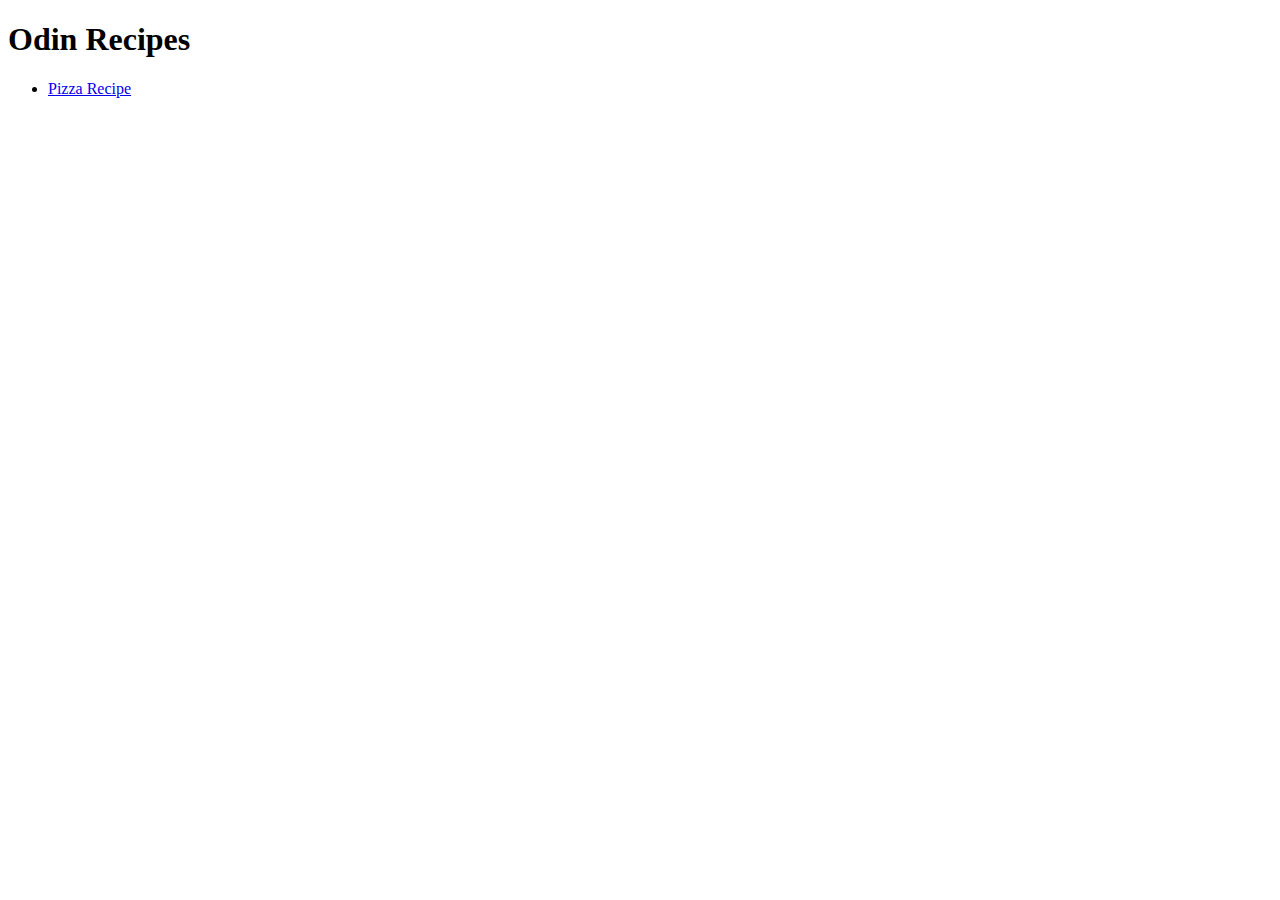
==== index.html @ 0986bb3e "Link index with pizza recipe" ====
<!DOCTYPE html>
<html lang="en">
    <head>
        <meta charset="utf-8">
        <title>Recipes</title>
    </head>
    <body>
        <h1>Odin Recipes</h1>
        <ul>
            <li> 
                <a href="../odin-recipes/recipes/pizza.html">Pizza Recipe</a>
            </li>
        </ul>

    </body>
</html>
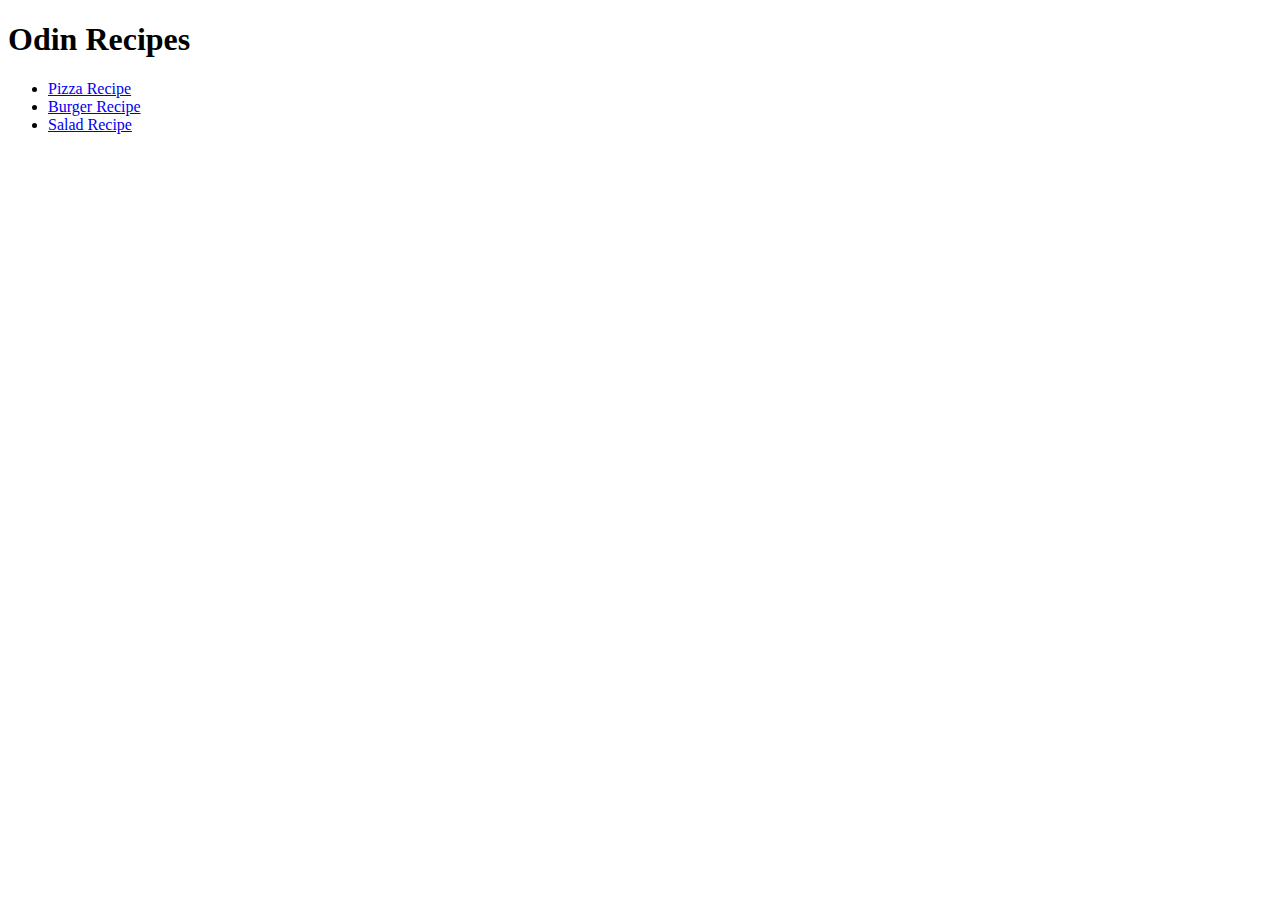
==== commit 46cc2b3c: "Add css to pages" ====
--- a/index.html
+++ b/index.html
@@ -3,6 +3,7 @@
     <head>
         <meta charset="utf-8">
         <title>Recipes</title>
+        <link rel="stylesheet" href="../odin-recipes/styleIndex.css">
     </head>
     <body>
         <h1>Odin Recipes</h1>
@@ -10,6 +11,12 @@
             <li> 
                 <a href="../odin-recipes/recipes/pizza.html">Pizza Recipe</a>
             </li>
+            <li>
+                <a href="../odin-recipes/recipes/burger.html">Burger Recipe</a>
+            </li>
+            <li>
+                <a href="../odin-recipes/recipes/salad.html">Salad Recipe</a>
+            </li>
         </ul>
 
     </body>
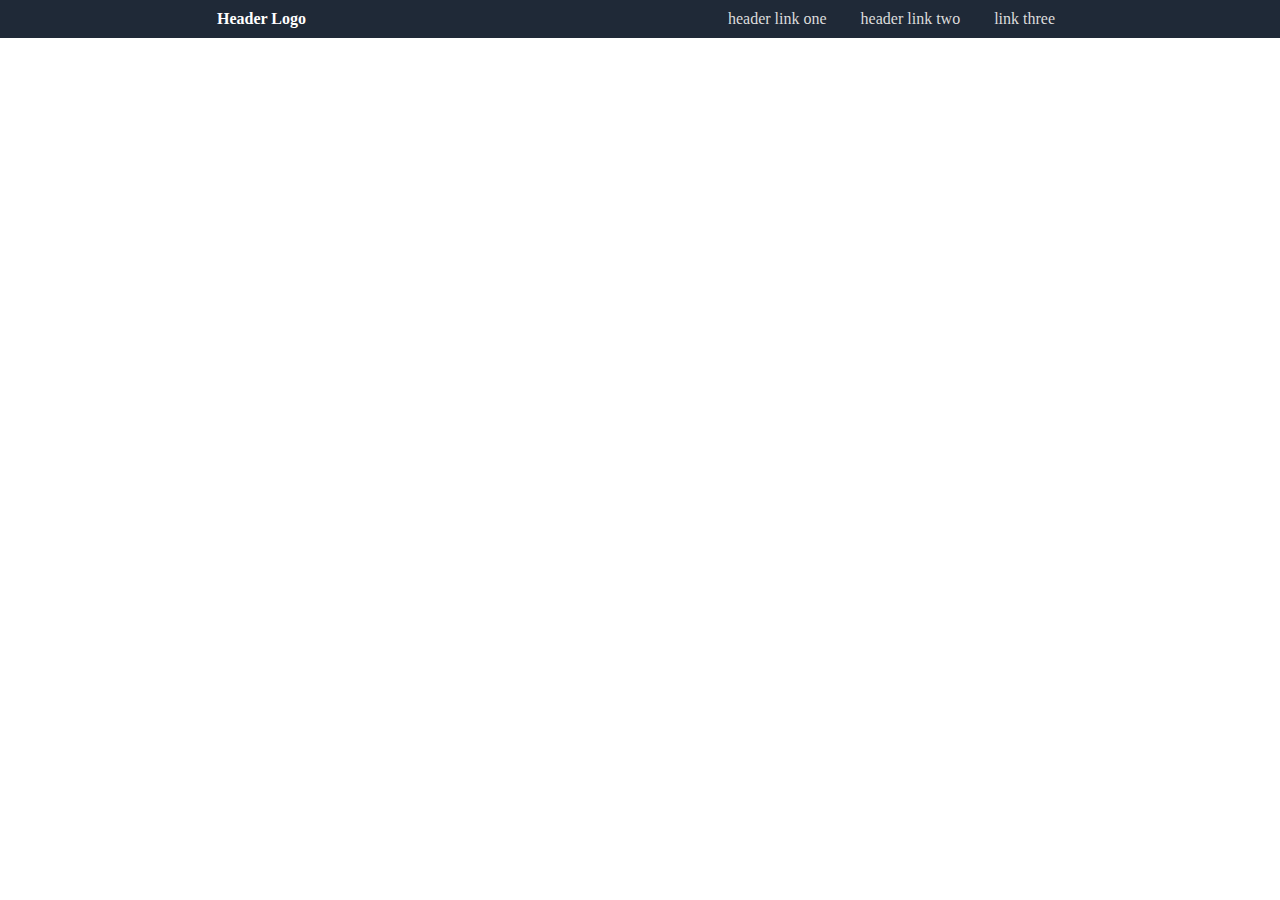
==== commit fbdc20ae: "Give display: flex; to header container, (ul and list) items Header now aligns properly." ====
--- a/index.html
+++ b/index.html
@@ -1,23 +1,22 @@
 <!DOCTYPE html>
 <html lang="en">
-    <head>
-        <meta charset="utf-8">
-        <title>Recipes</title>
-        <link rel="stylesheet" href="../odin-recipes/styleIndex.css">
-    </head>
-    <body>
-        <h1>Odin Recipes</h1>
-        <ul>
-            <li> 
-                <a href="../odin-recipes/recipes/pizza.html">Pizza Recipe</a>
-            </li>
-            <li>
-                <a href="../odin-recipes/recipes/burger.html">Burger Recipe</a>
-            </li>
-            <li>
-                <a href="../odin-recipes/recipes/salad.html">Salad Recipe</a>
-            </li>
-        </ul>
-
-    </body>
+<head>
+    <meta charset="UTF-8">
+    <meta http-equiv="X-UA-Compatible" content="IE=edge">
+    <meta name="viewport" content="width=device-width, initial-scale=1.0">
+    <title>Landing Page</title>
+    <link rel="stylesheet" href="stylesheet.css">
+</head>
+<body>
+    <div class="header">
+        <div class="logo">Header Logo</div>
+        <div class="list">
+            <ul>
+                <li><a href="#">header link one</a></li>
+                <li><a href="#">header link two</a></li>
+                <li><a href="#">link three</a></li> 
+            </ul>
+        </div>    
+    </div>
+</body>
 </html>--- a/stylesheet.css
+++ b/stylesheet.css
@@ -0,0 +1,47 @@
+body,
+html {
+    height: 100vh;
+    margin: 0;
+    display: flex;
+    flex-direction: column;
+}
+
+
+
+/*
+START header information
+*/
+.header {
+    display: flex;
+    background: #1F2937;
+    padding: 10px;
+    justify-content: space-around;
+    align-items: center;
+    
+}
+
+.logo {
+    display: flex;
+    color: white;
+    font-weight: 700;
+}
+
+.header .list {
+    display: flex;
+}
+
+ul {
+    display: flex;
+    list-style-type: none;
+    gap: 18px;
+    padding: 0;
+    margin: 0;
+}
+
+a {
+    color: gainsboro;
+    padding: 8px;
+    text-decoration: none;
+}
+
+
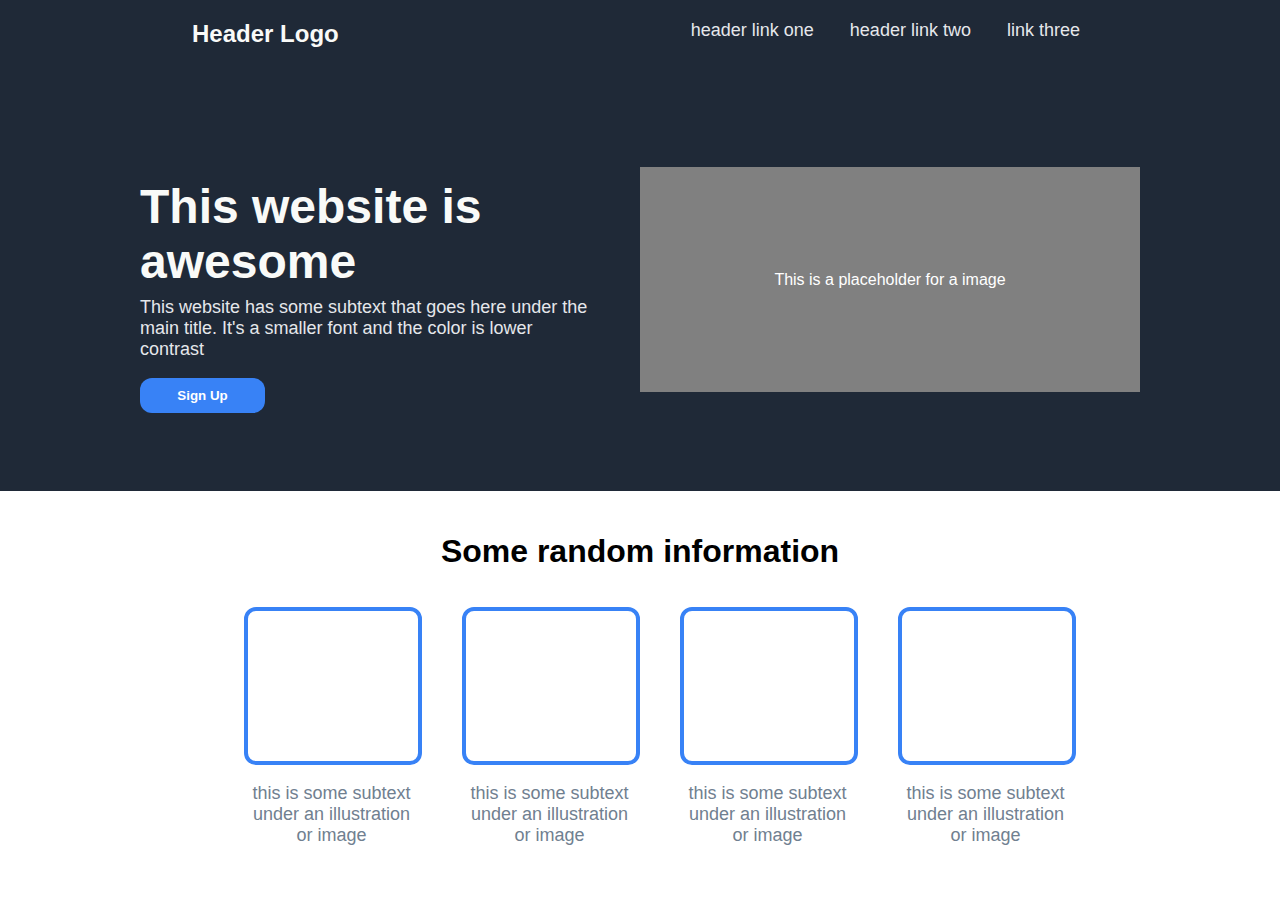
==== commit 9ae1abca: "BODY ONE Header aligned 4 boxes created and aligned text is centered under boxes" ====
--- a/index.html
+++ b/index.html
@@ -16,7 +16,60 @@
                 <li><a href="#">header link two</a></li>
                 <li><a href="#">link three</a></li> 
             </ul>
-        </div>    
+        </div>
+    </div>
+
+    <div class="hero">
+        <div class="hero-heading">
+            <h1>This website is awesome</h1>
+            <p>This website has some subtext that goes here 
+                under the main title. It's a smaller font 
+                and the color is lower contrast
+            </p>
+            <button type="button">Sign Up</button>
+        </div>
+        <div class="img">
+            This is a placeholder for a image
+        </div>
+    </div>
+
+    <div class="body-one">
+        <h1>Some random information</h1>
+        <ul class="four-images">
+            <li>
+                <div class="images"></div>
+                <div class="text">
+                    <p>this is some subtext under an
+                        illustration or image 
+                    </p>
+                </div>
+            </li>
+            <li>
+                <div class="images"></div>
+                <div class="text">
+                    <p>this is some subtext under an
+                        illustration or image 
+                    </p>
+                </div>
+            </li>
+            <li>
+                <div class="images"></div>
+                <div class="text">
+                    <p>this is some subtext under an
+                        illustration or image 
+                    </p>
+                </div>
+            </li>
+            <li>
+                <div class="images"></div>
+                <div class="text">
+                    <p>this is some subtext under an
+                        illustration or image 
+                    </p>
+                </div>
+            </li>
+
+        </ul>
     </div>
 </body>
 </html>--- a/stylesheet.css
+++ b/stylesheet.css
@@ -1,47 +1,136 @@
-body,
-html {
+body {
     height: 100vh;
     margin: 0;
+    padding: 0;
+    font-family: 'Helvetica', 'sans-serif';
     display: flex;
     flex-direction: column;
 }
 
-
-
 /*
-START header information
+START HEADER
 */
 .header {
     display: flex;
+    justify-content: space-around;
     background: #1F2937;
-    padding: 10px;
-    justify-content: space-around;
-    align-items: center;
-    
+    padding: 20px;
 }
 
 .logo {
     display: flex;
-    color: white;
-    font-weight: 700;
+    color: #F9FAF8;
+    font-size: 24px;
+    font-weight: bold;
 }
 
-.header .list {
-    display: flex;
-}
-
-ul {
+.header ul {
     display: flex;
     list-style-type: none;
-    gap: 18px;
+    gap: 20px;
     padding: 0;
     margin: 0;
 }
 
 a {
-    color: gainsboro;
+    color: #E5E7EB;
     padding: 8px;
     text-decoration: none;
+    font-size: 18px;
+}
+/*
+END HEADER
+*/
+
+/* 
+START HERO
+*/
+.hero {
+    display: flex;
+    justify-content: center;
+    align-items: center;
+    background: #1F2937;
+    height: 300px;
+    padding: 75px;
 }
 
+.hero .hero-heading {
+    display: flex;
+    flex-direction: column;
+    justify-content: center;
+    color: white;
+    width: 450px;    
+    height: 100%;
+    margin-right: 50px;
+}
 
+.hero .hero-heading h1 {
+    font-size: 48px;
+    font-weight: bolder;
+    color:#F9FAF8;
+    margin-bottom: -10px;
+}
+
+.hero .hero-heading p {
+    font-size: 18px;
+    color: #E5E7EB;
+}
+
+.hero .hero-heading button {
+    background-color: #3882F6;
+    color: white;
+    font-weight: bold;
+    text-align: center;
+    padding: 10px;
+    border: 0;
+    border-radius: 12px;
+    width: 125px;
+}
+
+.img {
+    display: flex;
+    justify-content: center;
+    align-items: center;
+    background-color: gray;
+    color: white;
+    width: 500px;
+    height: 225px
+}
+/*
+END HERO
+*/
+
+/*
+START BODY-ONE
+*/
+.body-one {
+    display: flex;
+    flex-direction: column;
+    text-align: center;
+    padding: 20px;
+}
+
+.body-one h1 {
+    font-weight: 900;
+}
+
+.four-images {
+    display: flex;
+    flex-wrap: wrap;
+    justify-content: center;
+    list-style-type: none;
+    gap: 40px;
+}
+
+.images {
+    border: 4px solid #3882F6;
+    border-radius: 12px;
+    height: 150px;
+    width: 170px;
+}
+
+.text {
+    font-size: 18px;
+    color: rgb(112,128,144);
+    width: 175px;
+}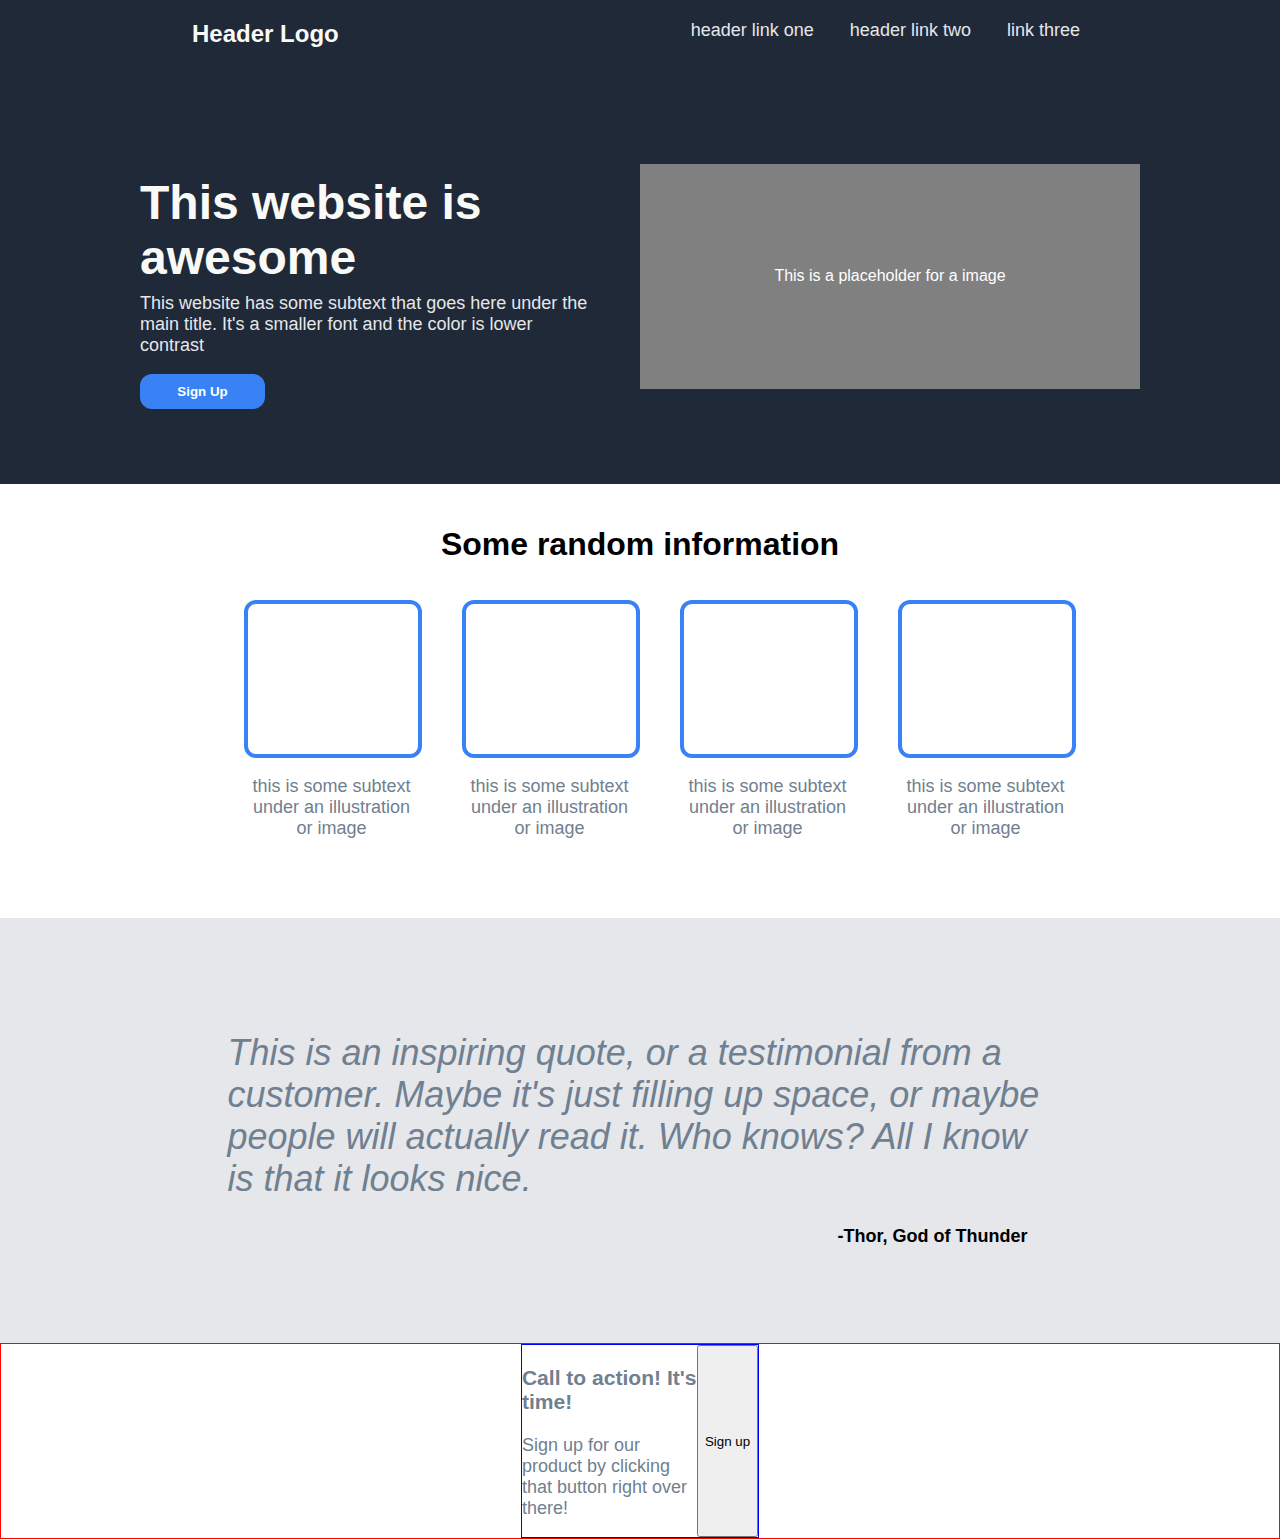
==== commit 73b340d8: "Adjust sizing for body-two text Add inital html and css for body-three" ====
--- a/index.html
+++ b/index.html
@@ -71,5 +71,29 @@
 
         </ul>
     </div>
+
+    <div class="body-two">
+        <div class="quote">
+            <p class="quote-text">This is an inspiring quote, or
+                a testimonial from a customer.
+                Maybe it's just filling up space, 
+                or maybe people will actually read it.
+                Who knows? All I know is that it looks nice.
+            </p>
+            <p class="author">-Thor, God of Thunder</p>
+        </div>
+    </div>
+
+    <div class="body-three">
+        <div class="blue-box">
+            <div class="text">
+                <h3>Call to action! It's time!</h3>
+                <p>Sign up for our product by clicking
+                    that button right over there!
+                </p>
+            </div>
+            <button type="button">Sign up</button>
+        </div>
+    </div>
 </body>
 </html>--- a/stylesheet.css
+++ b/stylesheet.css
@@ -133,4 +133,57 @@
     font-size: 18px;
     color: rgb(112,128,144);
     width: 175px;
+}
+/* 
+END BODY-ONE
+*/
+
+/* 
+START BODY-TWO
+*/
+.body-two {
+    display: flex;
+    justify-content: center;
+    margin-top: 25px;
+    background-color: #E5E7EB;
+}
+
+.quote {
+    display: flex;
+    flex-direction: column;
+    justify-content: center;
+    align-items: flex-end;
+    width: 825px;
+    height: 425px;
+}
+
+.quote .quote-text {
+    font-size: 36px;
+    font-style: italic;
+    font-weight: lighter;
+    color: rgb(112,128,144);
+}
+
+.quote .author {
+    font-weight: 700;
+    font-size: 18px;
+    padding-right: 25px;
+    margin-top: -10px;
+}
+/* 
+END BODY-TWO
+*/ 
+
+/*
+START BODY-THREE
+*/
+.body-three{
+    display: flex;
+    border: 1px solid red;
+    justify-content: center;
+}
+
+.blue-box {
+    display: flex;
+    border: 1px solid blue;
 }